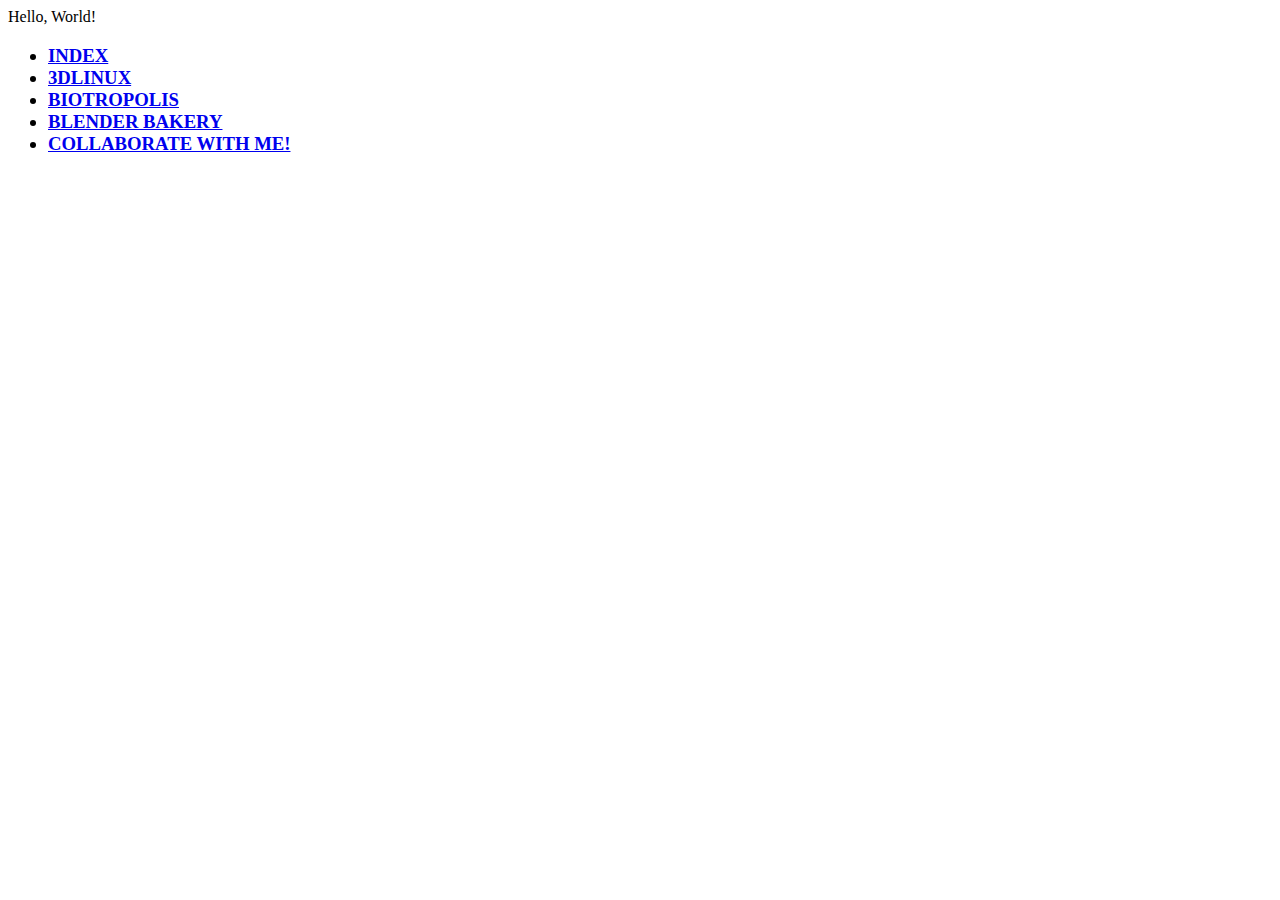
==== index.html @ 9cf61bc4 "Project 0 start" ====
<!DOCTYPE html>
<html>
	<head>
		<title>My Webpage</title>
	</head>
	<body>
		Hello, World!
		<h3>
			<ul>
				<li><a href="index.html">INDEX</a></li>
				<li><a href="3DLinux.html">3DLINUX</a></li>
				<li><a href="biotropolis.html">BIOTROPOLIS</a></li>
				<li><a href="BlenderBakery.html">BLENDER BAKERY</a></li>
				<li><a href="collaboratewithme.html">COLLABORATE WITH ME!</a></li>
			</ul>
		</h3>
	</body>
</html>
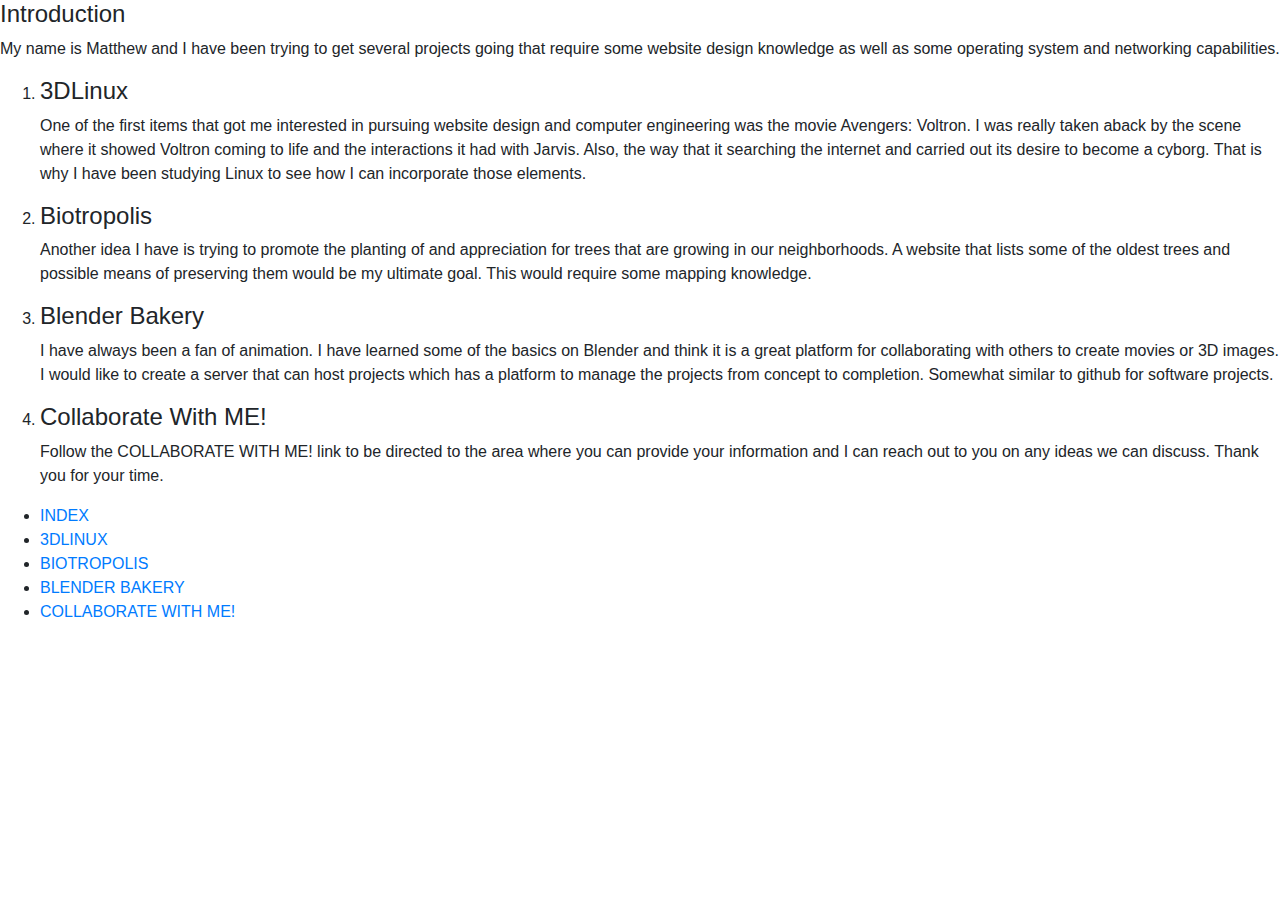
==== commit f335210a: "almost done" ====
--- a/index.html
+++ b/index.html
@@ -1,11 +1,23 @@
 <!DOCTYPE html>
 <html>
 	<head>
-		<title>My Webpage</title>
+		<title>My Webpage | Why CS50</title>
+		<link rel="stylesheet" href="https://stackpath.bootstrapcdn.com/bootstrap/4.1.1/css/bootstrap.min.css">
 	</head>
 	<body>
-		Hello, World!
-		<h3>
+		<h4>Introduction</h4>
+			<p>My name is Matthew and I have been trying to get several projects going that require some website design knowledge as well as some operating system and networking capabilities.</p>
+			<ol>
+				<li><h4>3DLinux</h4></li>
+					<p>One of the first items that got me interested in pursuing website design and computer engineering was the movie Avengers:  Voltron.  I was really taken aback by the scene where it showed Voltron coming to life and the interactions it had with Jarvis.  Also, the way that it searching the internet and carried out its desire to become a cyborg.  That is why I have been studying Linux to see how I can incorporate those elements.</p>
+					<li><h4>Biotropolis</h4></li>
+					<p>Another idea I have is trying to promote the planting of and appreciation for trees that are growing in our neighborhoods.  A website that lists some of the oldest trees and possible means of preserving them would be my ultimate goal.  This would require some mapping knowledge.</p>
+					<li><h4>Blender Bakery</h4></li>
+					<p>I have always been a fan of animation.  I have learned some of the basics on Blender and think it is a great platform for collaborating with others to create movies or 3D images.  I would like to create a server that can host projects which has a platform to manage the projects from concept to completion.  Somewhat similar to github for software projects.</p>
+				<li><h4>Collaborate With ME!</h4></li>
+				<p>Follow the COLLABORATE WITH ME! link to be directed to the area where you can provide your information and I can reach out to you on any ideas we can discuss.  Thank you for your time.</p>
+			</ol>
+		<footer id="Directory">
 			<ul>
 				<li><a href="index.html">INDEX</a></li>
 				<li><a href="3DLinux.html">3DLINUX</a></li>
@@ -13,7 +25,7 @@
 				<li><a href="BlenderBakery.html">BLENDER BAKERY</a></li>
 				<li><a href="collaboratewithme.html">COLLABORATE WITH ME!</a></li>
 			</ul>
-		</h3>
+		</footer>
 	</body>
 </html>
 
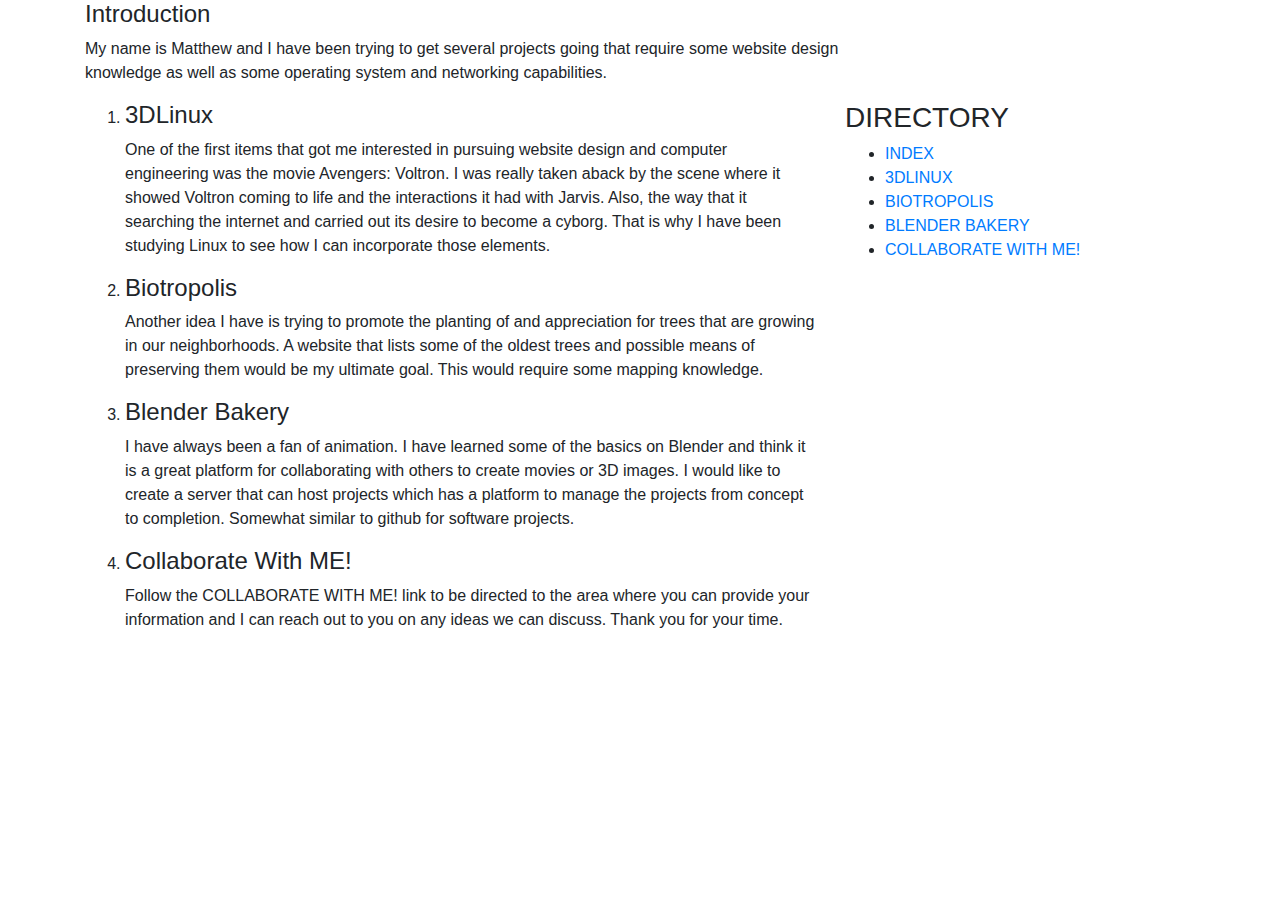
==== commit 676dcc12: "start of bootstrapping" ====
--- a/index.html
+++ b/index.html
@@ -1,31 +1,44 @@
 <!DOCTYPE html>
 <html>
 	<head>
-		<title>My Webpage | Why CS50</title>
+		<title>My Webpage | Introduction</title>
 		<link rel="stylesheet" href="https://stackpath.bootstrapcdn.com/bootstrap/4.1.1/css/bootstrap.min.css">
+		<link rel="stylesheet" href="index1.css">
 	</head>
 	<body>
-		<h4>Introduction</h4>
-			<p>My name is Matthew and I have been trying to get several projects going that require some website design knowledge as well as some operating system and networking capabilities.</p>
-			<ol>
-				<li><h4>3DLinux</h4></li>
-					<p>One of the first items that got me interested in pursuing website design and computer engineering was the movie Avengers:  Voltron.  I was really taken aback by the scene where it showed Voltron coming to life and the interactions it had with Jarvis.  Also, the way that it searching the internet and carried out its desire to become a cyborg.  That is why I have been studying Linux to see how I can incorporate those elements.</p>
+		<div class="container">
+			<div class="row">
+				<div class="col-9"><h4>Introduction</h4>
+				<p>My name is Matthew and I have been trying to get several projects going that require some website design knowledge as well as some operating system and networking capabilities.</p>
+				</div>
+		<div class="col-lg-8">
+			<div>
+				<ol>
+					<li><h4>3DLinux</h4></li>
+						<p>One of the first items that got me interested in pursuing website design and computer engineering was the movie Avengers:  Voltron.  I was really taken aback by the scene where it showed Voltron coming to life and the interactions it had with Jarvis.  Also, the way that it searching the internet and carried out its desire to become a cyborg.  That is why I have been studying Linux to see how I can incorporate those elements.</p>
 					<li><h4>Biotropolis</h4></li>
-					<p>Another idea I have is trying to promote the planting of and appreciation for trees that are growing in our neighborhoods.  A website that lists some of the oldest trees and possible means of preserving them would be my ultimate goal.  This would require some mapping knowledge.</p>
+						<p>Another idea I have is trying to promote the planting of and appreciation for trees that are growing in our neighborhoods.  A website that lists some of the oldest trees and possible means of preserving them would be my ultimate goal.  This would require some mapping knowledge.</p>
 					<li><h4>Blender Bakery</h4></li>
-					<p>I have always been a fan of animation.  I have learned some of the basics on Blender and think it is a great platform for collaborating with others to create movies or 3D images.  I would like to create a server that can host projects which has a platform to manage the projects from concept to completion.  Somewhat similar to github for software projects.</p>
-				<li><h4>Collaborate With ME!</h4></li>
+						<p>I have always been a fan of animation.  I have learned some of the basics on Blender and think it is a great platform for collaborating with others to create movies or 3D images.  I would like to create a server that can host projects which has a platform to manage the projects from concept to completion.  Somewhat similar to github for software projects.</p>
+					<li><h4>Collaborate With ME!</h4></li>
 				<p>Follow the COLLABORATE WITH ME! link to be directed to the area where you can provide your information and I can reach out to you on any ideas we can discuss.  Thank you for your time.</p>
 			</ol>
-		<footer id="Directory">
-			<ul>
-				<li><a href="index.html">INDEX</a></li>
-				<li><a href="3DLinux.html">3DLINUX</a></li>
-				<li><a href="biotropolis.html">BIOTROPOLIS</a></li>
-				<li><a href="BlenderBakery.html">BLENDER BAKERY</a></li>
-				<li><a href="collaboratewithme.html">COLLABORATE WITH ME!</a></li>
-			</ul>
-		</footer>
+			</div>
+		</div>
+			<div class="col-lg-4">
+				<footer id="Directory">
+					<h3>DIRECTORY</h3>
+						<ul>
+							<li><a href="index.html">INDEX</a></li>
+							<li><a href="3DLinux.html">3DLINUX</a></li>
+							<li><a href="biotropolis.html">BIOTROPOLIS</a></li>
+							<li><a href="BlenderBakery.html">BLENDER BAKERY</a></li>
+							<li><a href="collaboratewithme.html">COLLABORATE WITH ME!</a></li>
+						</ul>
+				</footer>
+			</div>
+		</div>
+	</div>
 	</body>
 </html>
 
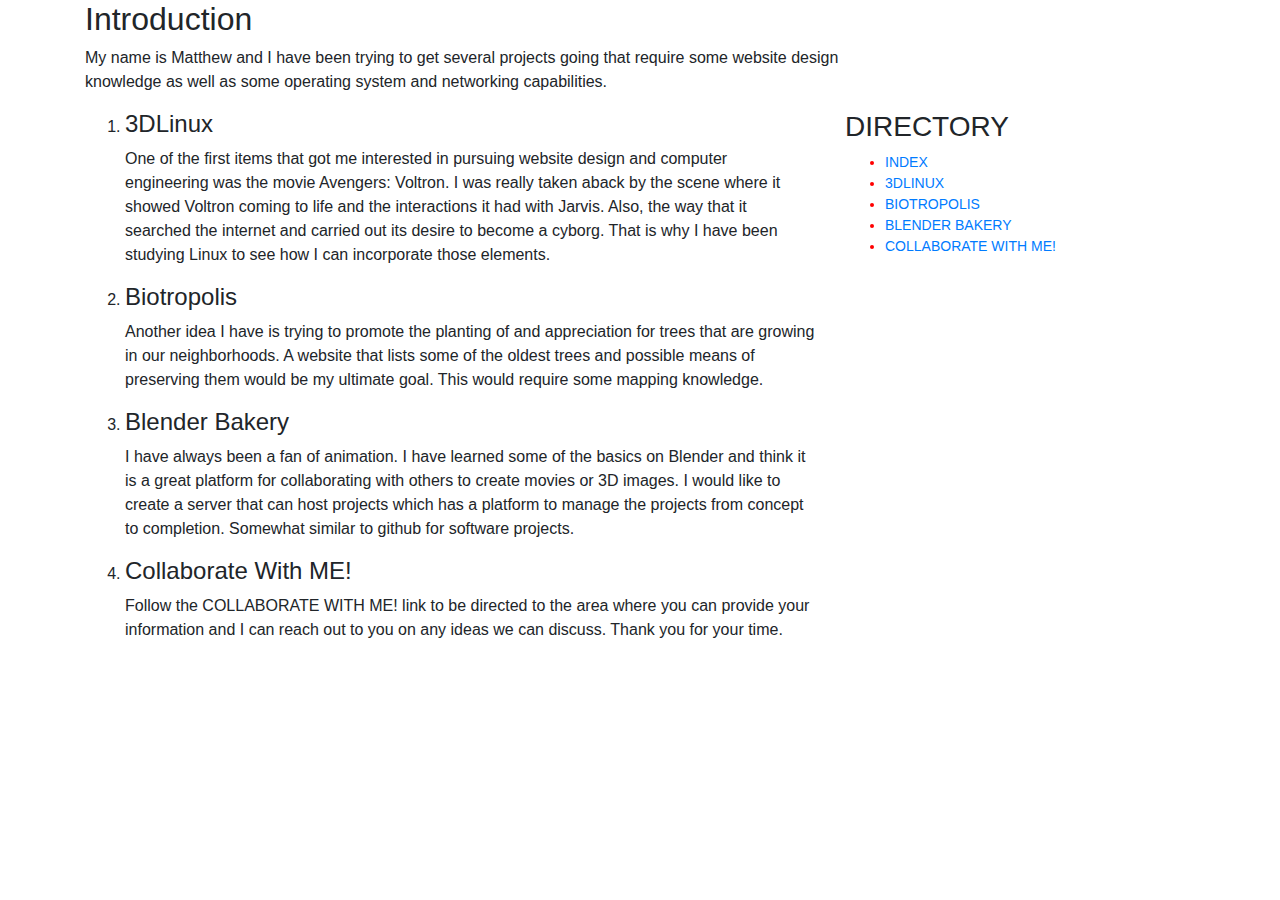
==== commit 9c64e995: "Almost done styling SCSS" ====
--- a/index.html
+++ b/index.html
@@ -3,19 +3,19 @@
 	<head>
 		<title>My Webpage | Introduction</title>
 		<link rel="stylesheet" href="https://stackpath.bootstrapcdn.com/bootstrap/4.1.1/css/bootstrap.min.css">
-		<link rel="stylesheet" href="index1.css">
+		<link rel="stylesheet" href="index.css">
 	</head>
 	<body>
 		<div class="container">
 			<div class="row">
-				<div class="col-9"><h4>Introduction</h4>
-				<p>My name is Matthew and I have been trying to get several projects going that require some website design knowledge as well as some operating system and networking capabilities.</p>
+				<div class="col-9"><h2>Introduction</h2>
+					<p>My name is Matthew and I have been trying to get several projects going that require some website design knowledge as well as some operating system and networking capabilities.</p>
 				</div>
 		<div class="col-lg-8">
 			<div>
 				<ol>
 					<li><h4>3DLinux</h4></li>
-						<p>One of the first items that got me interested in pursuing website design and computer engineering was the movie Avengers:  Voltron.  I was really taken aback by the scene where it showed Voltron coming to life and the interactions it had with Jarvis.  Also, the way that it searching the internet and carried out its desire to become a cyborg.  That is why I have been studying Linux to see how I can incorporate those elements.</p>
+						<p>One of the first items that got me interested in pursuing website design and computer engineering was the movie Avengers:  Voltron.  I was really taken aback by the scene where it showed Voltron coming to life and the interactions it had with Jarvis.  Also, the way that it searched the internet and carried out its desire to become a cyborg.  That is why I have been studying Linux to see how I can incorporate those elements.</p>
 					<li><h4>Biotropolis</h4></li>
 						<p>Another idea I have is trying to promote the planting of and appreciation for trees that are growing in our neighborhoods.  A website that lists some of the oldest trees and possible means of preserving them would be my ultimate goal.  This would require some mapping knowledge.</p>
 					<li><h4>Blender Bakery</h4></li>
--- a/index.css
+++ b/index.css
@@ -0,0 +1,5 @@
+ul {
+  font-size: 14px;
+  color: red; }
+
+/*# sourceMappingURL=index.css.map */
